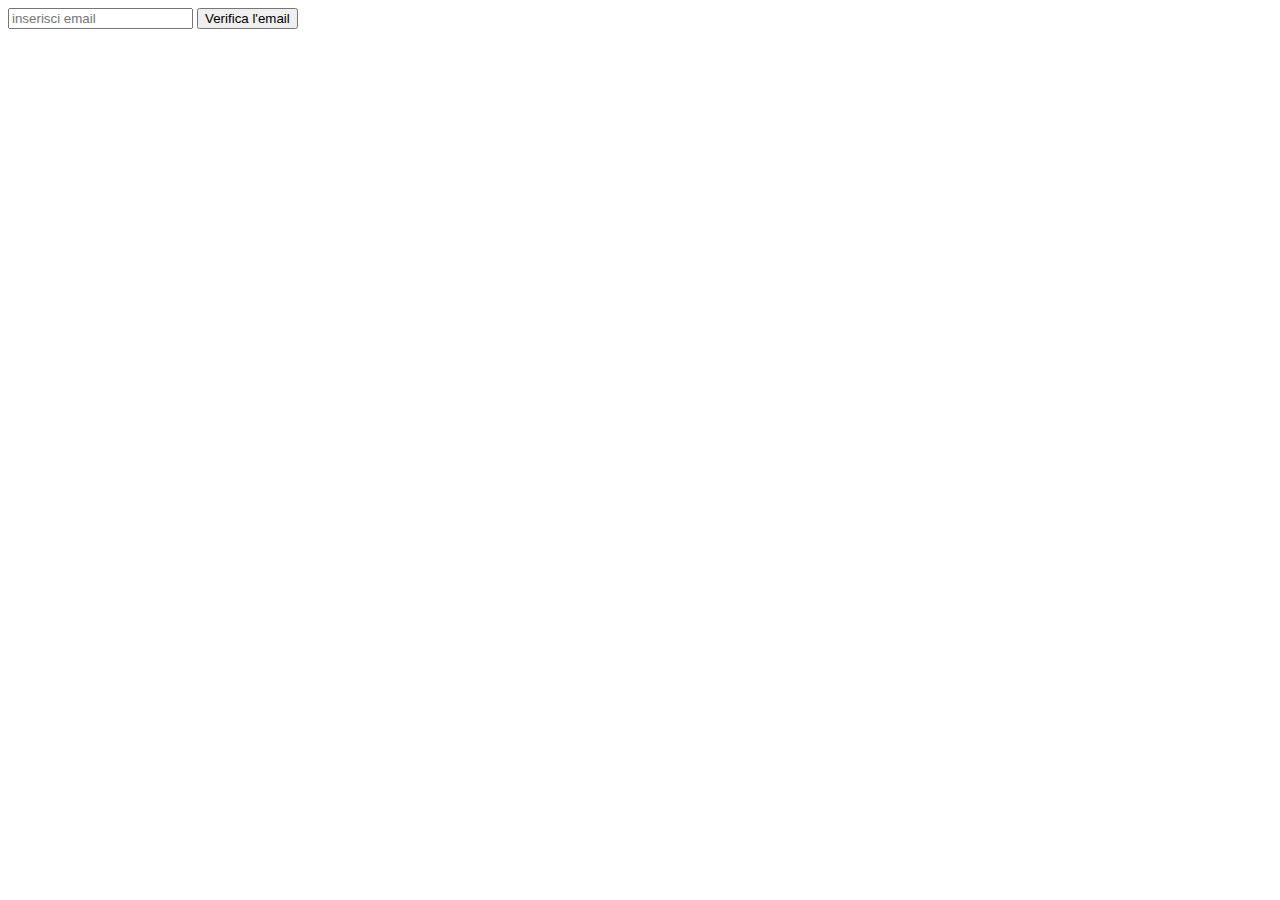
==== mail/index.html @ 3fc55070 "dadi" ====
<!DOCTYPE html>
<html lang="en">
<head>
    <meta charset="UTF-8">
    <meta http-equiv="X-UA-Compatible" content="IE=edge">
    <meta name="viewport" content="width=device-width, initial-scale=1.0">
    <link rel="stylesheet" href="style.css">
    <title>Document</title>
</head>
<body>

    <input id="emailPrincipale" type="text" name="email" value="" placeholder="inserisci email">

    <button id="btn" type="button" name="button">Verifica l'email</button>

    <h2 id="emailRisultato"></h2>

    <script src="/mail/script.js"></script>
</body>
</html>
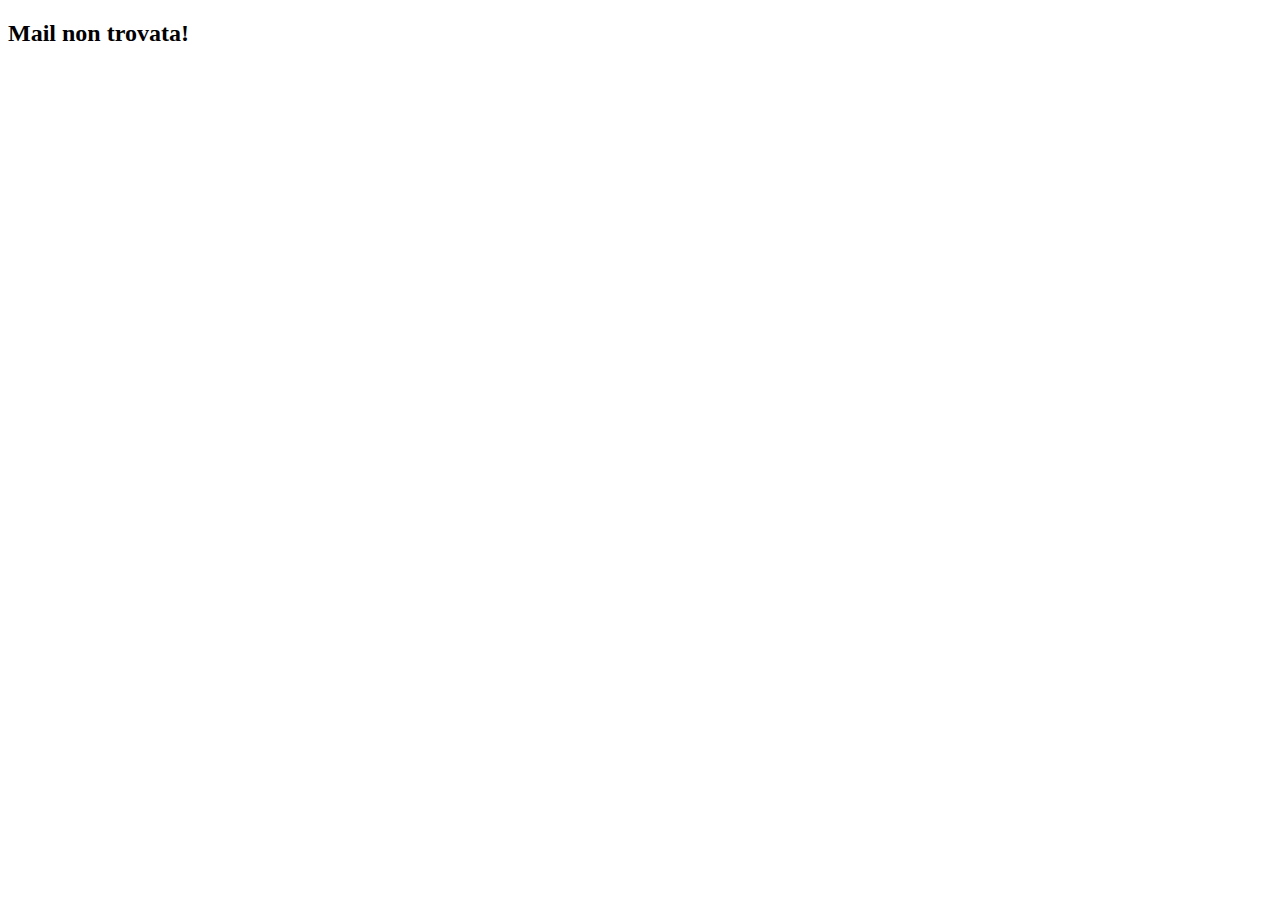
==== commit a380f692: "email" ====
--- a/mail/index.html
+++ b/mail/index.html
@@ -8,11 +8,6 @@
     <title>Document</title>
 </head>
 <body>
-
-    <input id="emailPrincipale" type="text" name="email" value="" placeholder="inserisci email">
-
-    <button id="btn" type="button" name="button">Verifica l'email</button>
-
     <h2 id="emailRisultato"></h2>
 
     <script src="/mail/script.js"></script>
